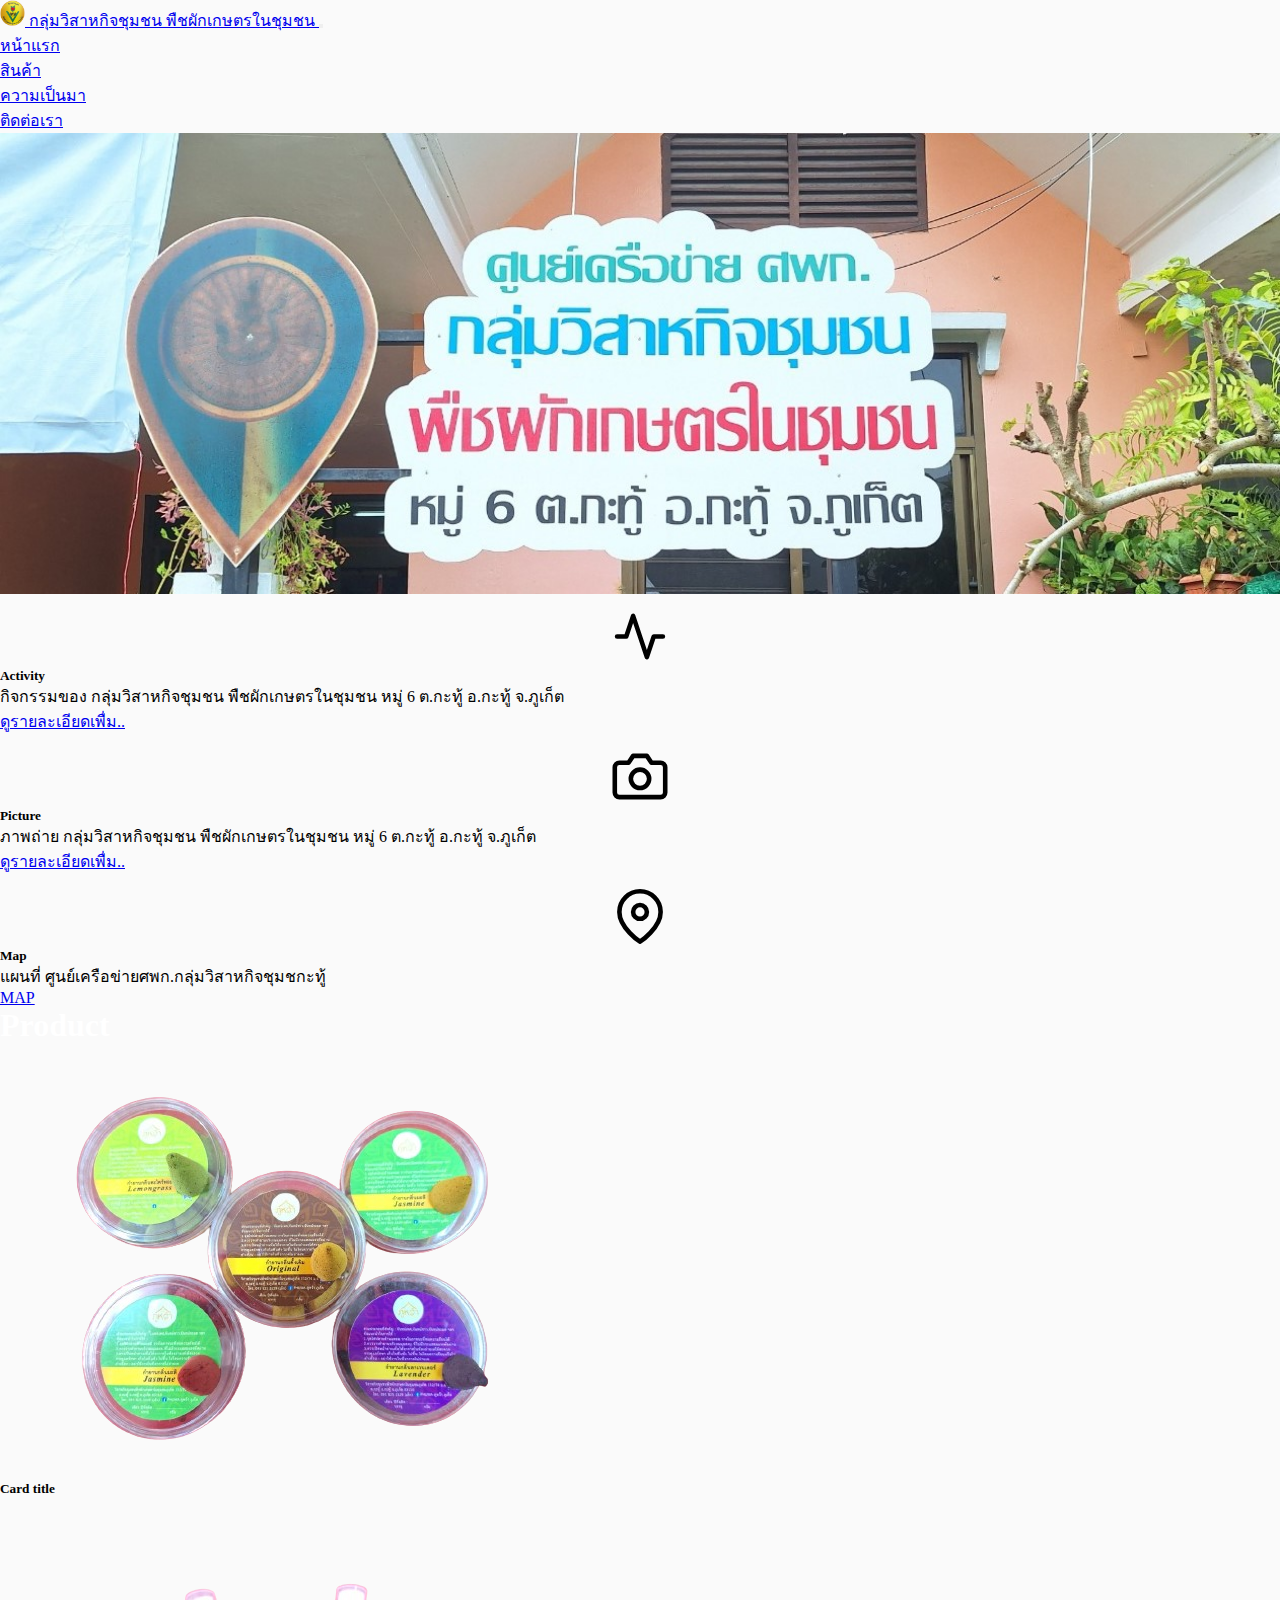
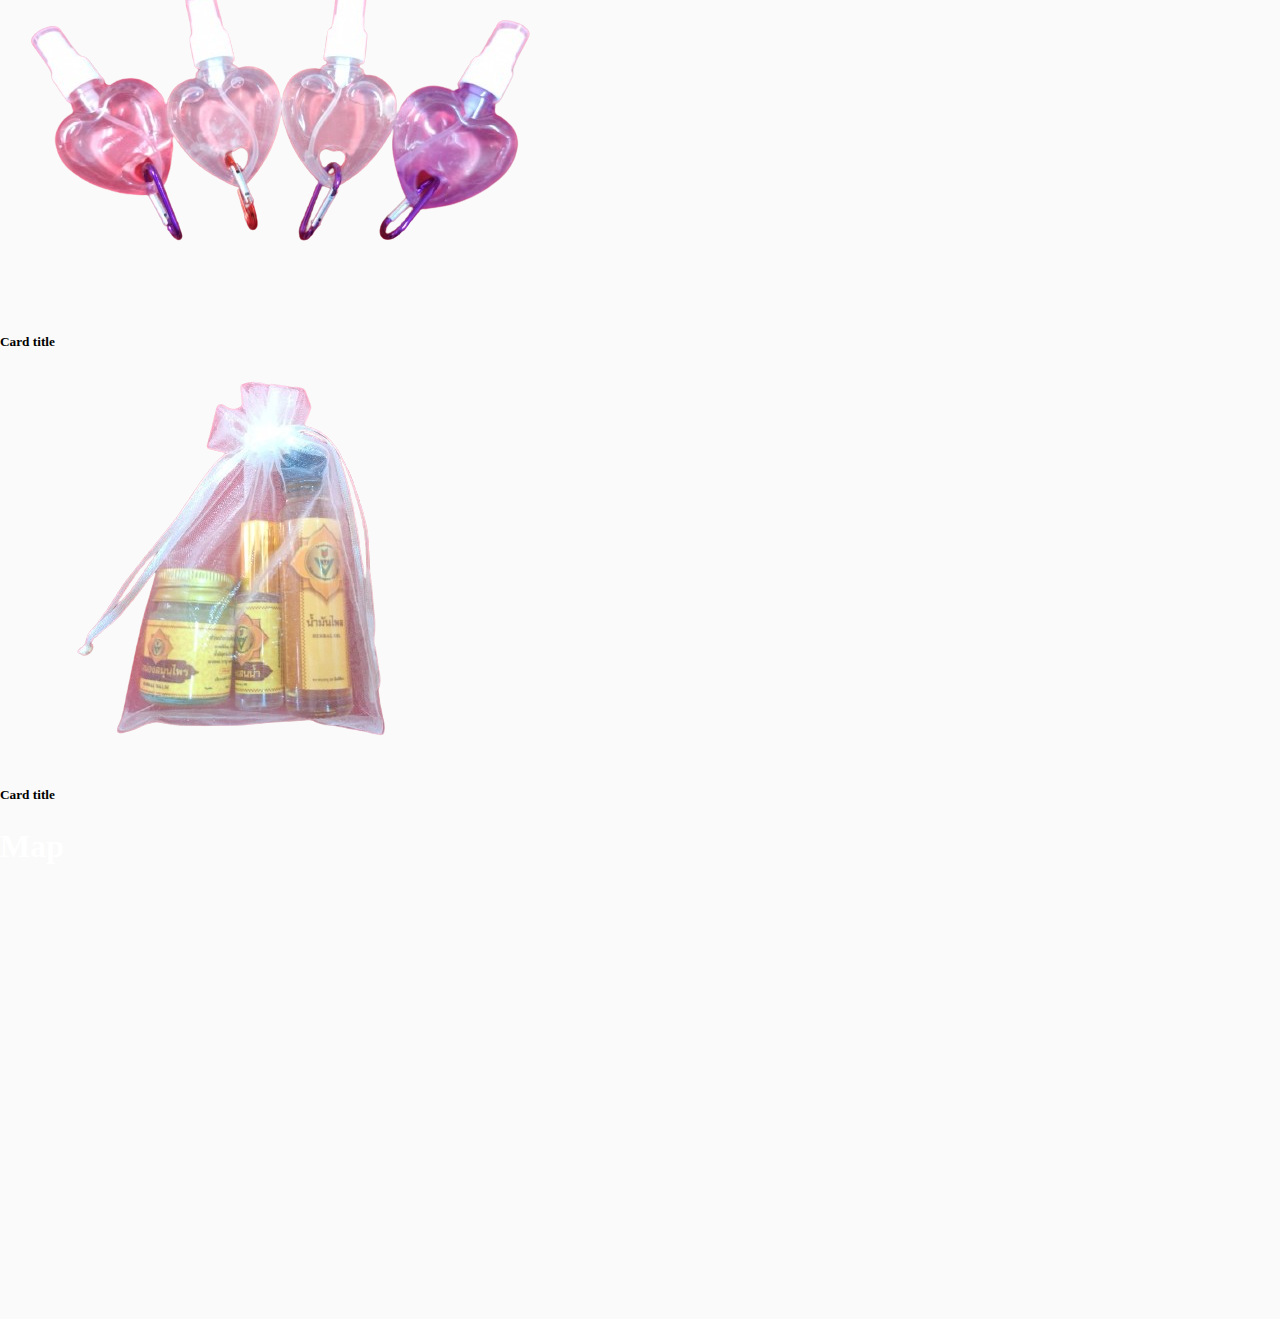
==== public/index.html @ 4e058816 "up" ====
<!doctype html>
<html lang="en">
  <head>
    <!-- Required meta tags -->
    <meta charset="utf-8">
    <meta name="viewport" content="width=device-width, initial-scale=1">
    <link rel="icon" type="image/x-icon" href="/img/iconotop.png">
    <!-- Bootstrap CSS -->
    <link href="https://cdn.jsdelivr.net/npm/bootstrap@5.0.2/dist/css/bootstrap.min.css" rel="stylesheet" integrity="sha384-EVSTQN3/azprG1Anm3QDgpJLIm9Nao0Yz1ztcQTwFspd3yD65VohhpuuCOmLASjC" crossorigin="anonymous">

    <title>ศูนย์เครือข่าย ศพก. กลุ่มวิสาหกิจชุมชน พืชผักเกษตรในชุมชน หมู่ 6 ต.กะทู้ อ.กะทู้ จ.ภูเก็ต</title>
    <link rel="stylesheet" href="style.css">
  </head>
  <body>

    <!-- navbar -->
    <nav class="navbar navbar-expand-lg navbar-dark bg-dark">
        <div class="container">
        
        <a class="navbar-brand" href="#"> 
            <img src="/img/iconotop.png"  width="25px" class="d-inline-block align-text-top"> กลุ่มวิสาหกิจชุมชน พืชผักเกษตรในชุมชน
        </a>

          <button class="navbar-toggler" type="button" data-bs-toggle="collapse" data-bs-target="#navbarSupportedContent" aria-controls="navbarSupportedContent" aria-expanded="false" aria-label="Toggle navigation">
            <span class="navbar-toggler-icon"></span>
          </button>
          <div class="collapse navbar-collapse" id="navbarSupportedContent">
            <ul class="navbar-nav ms-auto">
              <li class="nav-item">
                <a class="nav-link active" href="index.html">หน้าแรก</a>
              </li>
              <li class="nav-item">
                <a class="nav-link" href="#product">สินค้า</a>
              </li>
              <li class="nav-item">
                <a class="nav-link" href="#">ความเป็นมา</a>
              </li>
              <li class="nav-item">
                <a class="nav-link" href="#map">ติดต่อเรา</a>
              </li>
             
            </ul>
          </div>
        </div>
    </nav>
    
    <div class="contrainer">
        <div class="row">
            <div class="col">
                <img src="/img/bg-header.jpg" id="band">
            </div>
        </div>
        <div class="row row-cols-1 row-cols-md-3 g-4">
            <div class="col mt-2 p-4">
                <div class="card">
                  <img src="/svg/activity.svg" class="card-img-top" >
                  <div class="card-body text-center">
                      <h5 class="card-title">Activity</h5>
                      <p class="card-text">
                        กิจกรรมของ กลุ่มวิสาหกิจชุมชน พืชผักเกษตรในชุมชน หมู่ 6 ต.กะทู้ อ.กะทู้ จ.ภูเก็ต
                      </p>
                      <a href="#section1" class="btn btn-info"> ดูรายละเอียดเพื่ม..</a>
                  </div>
                </div>
            </div>
            <div class="col mt-2 p-4">
                <div class="card">
                <img src="/svg/camera.svg" class="card-img-top" >
                <div class="card-body text-center">
                    <h5 class="card-title">Picture</h5>
                    <p class="card-text">
                      ภาพถ่าย กลุ่มวิสาหกิจชุมชน พืชผักเกษตรในชุมชน หมู่ 6 ต.กะทู้ อ.กะทู้ จ.ภูเก็ต
                    </p>
                    <a href="#section1" class="btn btn-info">ดูรายละเอียดเพื่ม..</a>
                </div>
                </div>
            </div>
            <div class="col mt-2 p-4">
                <div class="card">
                <img src="/svg/map-pin.svg" class="card-img-top" >
                <div class="card-body text-center">
                    <h5 class="card-title">Map</h5>
                    <p class="card-text">แผนที่ ศูนย์เครือข่ายศพก.กลุ่มวิสาหกิจชุมชกะทู้</p>
                    <a href="#map" class="btn btn-info">MAP</a>
                </div>
                </div>
            </div>
        </div>
    </div>

    <div class="container-fluid mt-3 mb-3">
      <div class="row bg-dark" style="color: white;">
        <h1 class="text-center">Product</h1>
      </div>
    </div>

    <section id="product">
      <div class="container">
        <div class="row row-cols-1 row-cols-md-3 g-4">

          <div class="col">
            <div class="card">
              <img src="./img/pro/pro6.png" class="product" alt="...">
              <div class="card-body">
                <h5 class="card-title">Card title</h5>
                <p class="card-text"></p>
              </div>
            </div>
          </div>

          <div class="col">
            <div class="card">
              <img src="./img/pro/pro11.png" class="product" alt="...">
              <div class="card-body">
                <h5 class="card-title">Card title</h5>
                <p class="card-text"></p>
              </div>
            </div>
          </div>

          <div class="col">
            <div class="card">
              <img src="./img/pro/pro12.png" class="product" alt="...">
              <div class="card-body">
                <h5 class="card-title">Card title</h5>
                <p class="card-text"></p>
              </div>
            </div>
          </div>


          

        </div>
      </div>
    </section>

    <div class="container-fluid mt-3 mb-3">
      <div class="row bg-dark" style="color: white;">
        <h1 class="text-center">Map</h1>
      </div>
    </div>

    <section id="map">
        <div class="container">
          <div class="row">
            <div class="col">
              <iframe src="https://www.google.com/maps/embed?pb=!1m18!1m12!1m3!1d293.71024945003967!2d98.32863817992424!3d7.928625544393407!2m3!1f0!2f0!3f0!3m2!1i1024!2i768!4f13.1!3m3!1m2!1s0x305031136b36332b%3A0xd43e7f92133ab61b!2z4Lio4Li54LiZ4Lii4LmM4LmA4LiE4Lij4Li34Lit4LiC4LmI4Liy4Lii4Lio4Lie4LiBLuC4geC4peC4uOC5iOC4oeC4p-C4tOC4quC4suC4q-C4geC4tOC4iOC4iuC4uOC4oeC4iuC4geC4sOC4l-C4ueC5iQ!5e0!3m2!1sth!2sth!4v1709981188424!5m2!1sth!2sth" width="100%" height="450" style="border:0;" allowfullscreen="" loading="lazy" referrerpolicy="no-referrer-when-downgrade"></iframe>
            </div>
          </div>
        </div>
    </section>

    <script src="https://cdn.jsdelivr.net/npm/@popperjs/core@2.9.2/dist/umd/popper.min.js" integrity="sha384-IQsoLXl5PILFhosVNubq5LC7Qb9DXgDA9i+tQ8Zj3iwWAwPtgFTxbJ8NT4GN1R8p" crossorigin="anonymous"></script>
    <script src="https://cdn.jsdelivr.net/npm/bootstrap@5.0.2/dist/js/bootstrap.min.js" integrity="sha384-cVKIPhGWiC2Al4u+LWgxfKTRIcfu0JTxR+EQDz/bgldoEyl4H0zUF0QKbrJ0EcQF" crossorigin="anonymous"></script>
  
  </body>
</html>
---- public/style.css ----
*{
    margin: 0;
    padding: 0;
}
body{
    background-color: rgb(250, 250, 250);
}
hr{
    border-top: 2px dashed #8c8b8b;
    outline:1px dashed #8c8b8b;
}
#band{
    width: 100%;
    display: block;
    /* height: auto; */
}
.card-img-top {
    width: 100%;
    height: 55px;
    padding-top: 15px;
}
#product{
    margin-bottom: 25px;
}
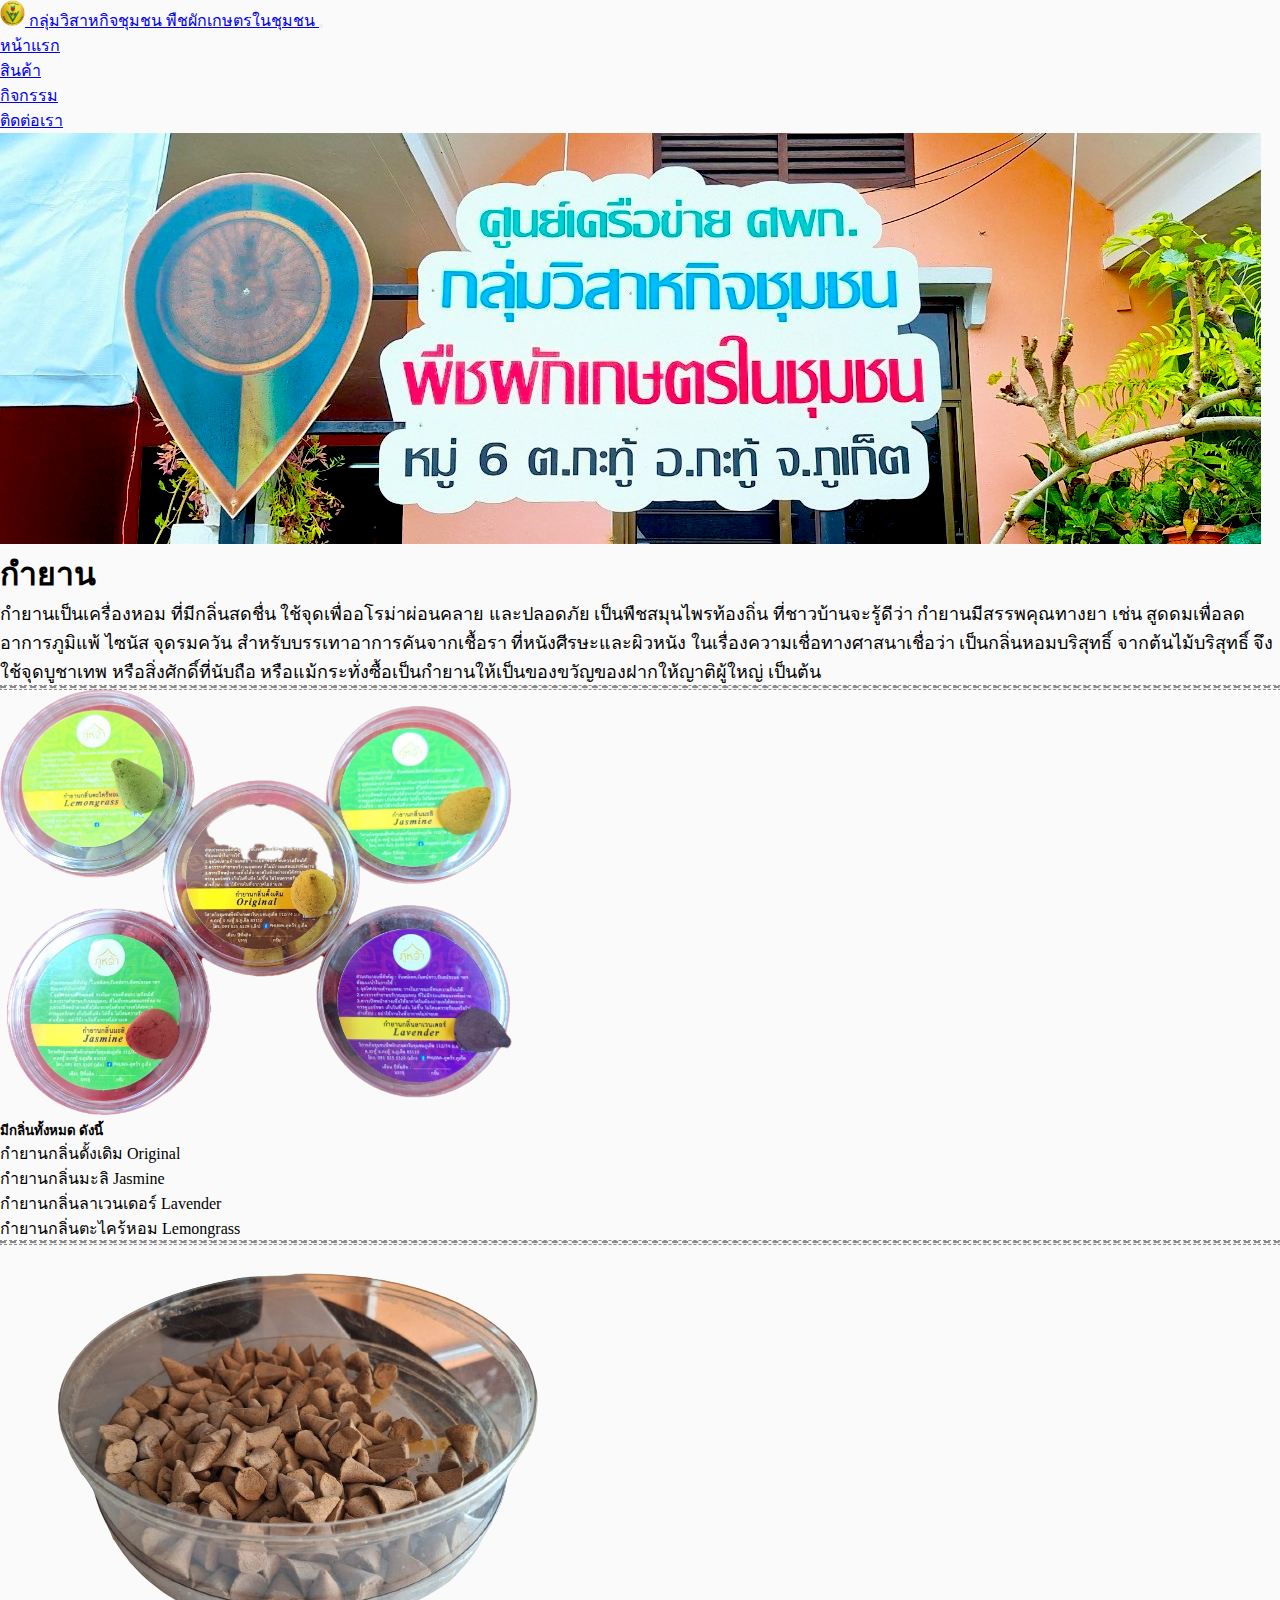
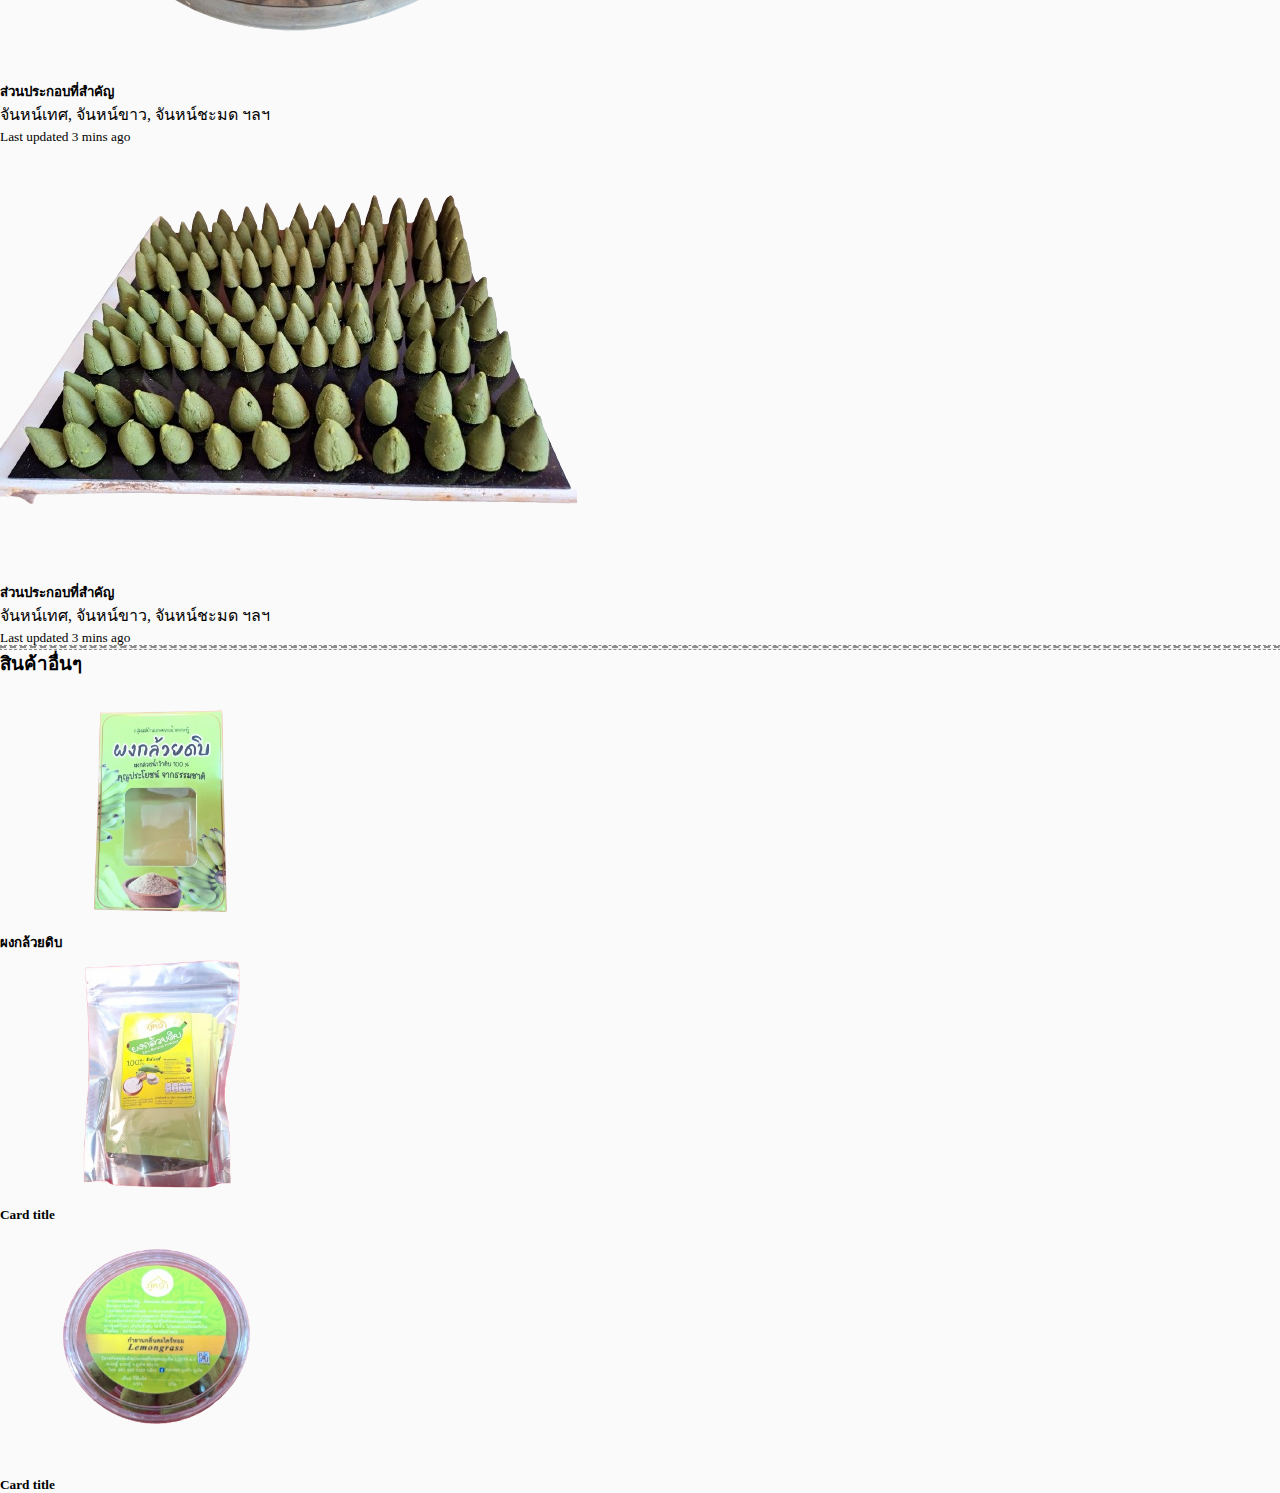
==== commit 20c033e8: "update" ====
--- a/public/index.html
+++ b/public/index.html
@@ -4,23 +4,25 @@
     <!-- Required meta tags -->
     <meta charset="utf-8">
     <meta name="viewport" content="width=device-width, initial-scale=1">
-    <link rel="icon" type="image/x-icon" href="/img/iconotop.png">
+    <link rel="icon" type="image/x-icon" href="img/iconotop.png">
     <!-- Bootstrap CSS -->
     <link href="https://cdn.jsdelivr.net/npm/bootstrap@5.0.2/dist/css/bootstrap.min.css" rel="stylesheet" integrity="sha384-EVSTQN3/azprG1Anm3QDgpJLIm9Nao0Yz1ztcQTwFspd3yD65VohhpuuCOmLASjC" crossorigin="anonymous">
-
     <title>ศูนย์เครือข่าย ศพก. กลุ่มวิสาหกิจชุมชน พืชผักเกษตรในชุมชน หมู่ 6 ต.กะทู้ อ.กะทู้ จ.ภูเก็ต</title>
     <link rel="stylesheet" href="style.css">
+    <style>
+      .p-text{
+        font-size: 18px;
+      }
+    </style>
   </head>
   <body>
 
     <!-- navbar -->
     <nav class="navbar navbar-expand-lg navbar-dark bg-dark">
         <div class="container">
-        
         <a class="navbar-brand" href="#"> 
-            <img src="/img/iconotop.png"  width="25px" class="d-inline-block align-text-top"> กลุ่มวิสาหกิจชุมชน พืชผักเกษตรในชุมชน
+            <img src="img/iconotop.png"  width="25px" class="d-inline-block align-text-top"> กลุ่มวิสาหกิจชุมชน พืชผักเกษตรในชุมชน
         </a>
-
           <button class="navbar-toggler" type="button" data-bs-toggle="collapse" data-bs-target="#navbarSupportedContent" aria-controls="navbarSupportedContent" aria-expanded="false" aria-label="Toggle navigation">
             <span class="navbar-toggler-icon"></span>
           </button>
@@ -30,126 +32,137 @@
                 <a class="nav-link active" href="index.html">หน้าแรก</a>
               </li>
               <li class="nav-item">
-                <a class="nav-link" href="#product">สินค้า</a>
+                <a class="nav-link" href="product.html">สินค้า</a>
               </li>
               <li class="nav-item">
-                <a class="nav-link" href="#">ความเป็นมา</a>
+                <a class="nav-link" href="activity.html">กิจกรรม</a>
               </li>
               <li class="nav-item">
-                <a class="nav-link" href="#map">ติดต่อเรา</a>
+                <a class="nav-link" href="contect.html">ติดต่อเรา</a>
               </li>
-             
             </ul>
           </div>
         </div>
     </nav>
     
-    <div class="contrainer">
-        <div class="row">
-            <div class="col">
-                <img src="/img/bg-header.jpg" id="band">
-            </div>
+    <div id="carouselExampleSlidesOnly" class="carousel slide" data-bs-ride="carousel">
+      <div class="carousel-inner">
+        <div class="carousel-item active">
+          <img src="img/bg.png" class="d-block w-100">
         </div>
-        <div class="row row-cols-1 row-cols-md-3 g-4">
-            <div class="col mt-2 p-4">
-                <div class="card">
-                  <img src="/svg/activity.svg" class="card-img-top" >
-                  <div class="card-body text-center">
-                      <h5 class="card-title">Activity</h5>
-                      <p class="card-text">
-                        กิจกรรมของ กลุ่มวิสาหกิจชุมชน พืชผักเกษตรในชุมชน หมู่ 6 ต.กะทู้ อ.กะทู้ จ.ภูเก็ต
-                      </p>
-                      <a href="#section1" class="btn btn-info"> ดูรายละเอียดเพื่ม..</a>
-                  </div>
-                </div>
-            </div>
-            <div class="col mt-2 p-4">
-                <div class="card">
-                <img src="/svg/camera.svg" class="card-img-top" >
-                <div class="card-body text-center">
-                    <h5 class="card-title">Picture</h5>
-                    <p class="card-text">
-                      ภาพถ่าย กลุ่มวิสาหกิจชุมชน พืชผักเกษตรในชุมชน หมู่ 6 ต.กะทู้ อ.กะทู้ จ.ภูเก็ต
-                    </p>
-                    <a href="#section1" class="btn btn-info">ดูรายละเอียดเพื่ม..</a>
-                </div>
-                </div>
-            </div>
-            <div class="col mt-2 p-4">
-                <div class="card">
-                <img src="/svg/map-pin.svg" class="card-img-top" >
-                <div class="card-body text-center">
-                    <h5 class="card-title">Map</h5>
-                    <p class="card-text">แผนที่ ศูนย์เครือข่ายศพก.กลุ่มวิสาหกิจชุมชกะทู้</p>
-                    <a href="#map" class="btn btn-info">MAP</a>
-                </div>
-                </div>
-            </div>
-        </div>
-    </div>
-
-    <div class="container-fluid mt-3 mb-3">
-      <div class="row bg-dark" style="color: white;">
-        <h1 class="text-center">Product</h1>
       </div>
     </div>
 
-    <section id="product">
-      <div class="container">
-        <div class="row row-cols-1 row-cols-md-3 g-4">
+    
+  <div class="container">
 
-          <div class="col">
-            <div class="card">
-              <img src="./img/pro/pro6.png" class="product" alt="...">
-              <div class="card-body">
-                <h5 class="card-title">Card title</h5>
-                <p class="card-text"></p>
+    <div class="row">
+      <div class="col text-center py-4">
+          <h1>กำยาน</h1>
+          <p class="p-text">กำยานเป็นเครื่องหอม ที่มีกลิ่นสดชื่น ใช้จุดเพื่ออโรม่าผ่อนคลาย และปลอดภัย เป็นพืชสมุนไพรท้องถิ่น ที่ชาวบ้านจะรู้ดีว่า 
+            กำยานมีสรรพคุณทางยา เช่น สูดดมเพื่อลดอาการภูมิแพ้ ไซนัส  จุดรมควัน สำหรับบรรเทาอาการคันจากเชื้อรา ที่หนังศีรษะและผิวหนัง 
+            ในเรื่องความเชื่อทางศาสนาเชื่อว่า เป็นกลิ่นหอมบริสุทธิ์ จากต้นไม้บริสุทธิ์ จึงใช้จุดบูชาเทพ หรือสิ่งศักดิ์ที่นับถือ  
+            หรือแม้กระทั่งซื้อเป็นกำยานให้เป็นของขวัญของฝากให้ญาติผู้ใหญ่ เป็นต้น
+          </p>
+      </div>
+    </div>
+    
+    <hr>
+
+    <div class="row">
+      <div class="col-md-6 text-center">
+        <img src="img/itemGumyan.png" width="40%">
+      </div>
+      <div class="col-md-6 p-3">
+        <h5>มีกลิ่นทั้งหมด ดังนี้</h5>
+          <ul>
+            <li>กำยานกลิ่นดั้งเดิม Original</li>
+            <li>กำยานกลิ่นมะลิ Jasmine</li>
+            <li>กำยานกลิ่นลาเวนเดอร์ Lavender</li>
+            <li>กำยานกลิ่นตะไคร้หอม Lemongrass</li>
+          </ul>
+      </div>
+    </div>
+
+
+      <hr>
+
+      <div class="row">
+
+        <div class="col">
+          <div class="card mb-3" style="max-width: 540px;">
+            <div class="row g-0">
+              <div class="col-md-4">
+                <img src="img/pro/item1.png" class="img-fluid rounded-start" alt="...">
+              </div>
+              <div class="col-md-8">
+                <div class="card-body">
+                  <h5 class="card-title">ส่วนประกอบที่สำคัญ</h5>
+                  <p class="card-text">จันหน์เทศ, จันหน์ขาว, จันหน์ชะมด ฯลฯ </p>
+                  <p class="card-text"><small class="text-body-secondary">Last updated 3 mins ago</small></p>
+                </div>
               </div>
             </div>
           </div>
+        </div>
 
-          <div class="col">
-            <div class="card">
-              <img src="./img/pro/pro11.png" class="product" alt="...">
-              <div class="card-body">
-                <h5 class="card-title">Card title</h5>
-                <p class="card-text"></p>
+        <div class="col">
+          <div class="card mb-3" style="max-width: 540px;">
+            <div class="row g-0">
+              <div class="col-md-4">
+                <img src="img/pro/item2.png" class="img-fluid rounded-start" alt="...">
+              </div>
+              <div class="col-md-8">
+                <div class="card-body">
+                  <h5 class="card-title">ส่วนประกอบที่สำคัญ</h5>
+                  <p class="card-text">จันหน์เทศ, จันหน์ขาว, จันหน์ชะมด ฯลฯ </p>
+                  <p class="card-text"><small class="text-body-secondary">Last updated 3 mins ago</small></p>
+                </div>
               </div>
             </div>
           </div>
+        </div>
 
-          <div class="col">
-            <div class="card">
-              <img src="./img/pro/pro12.png" class="product" alt="...">
-              <div class="card-body">
-                <h5 class="card-title">Card title</h5>
-                <p class="card-text"></p>
-              </div>
-            </div>
-          </div>
+      </div>
 
+      <hr>
+      
+      <h3 class="text-center py-3">สินค้าอื่นๆ </h3>
 
-          
+      <div class="row row-cols-1 row-cols-md-3 g-4 mb-5">
 
-        </div>
-      </div>
-    </section>
-
-    <div class="container-fluid mt-3 mb-3">
-      <div class="row bg-dark" style="color: white;">
-        <h1 class="text-center">Map</h1>
-      </div>
-    </div>
-
-    <section id="map">
-        <div class="container">
-          <div class="row">
-            <div class="col">
-              <iframe src="https://www.google.com/maps/embed?pb=!1m18!1m12!1m3!1d293.71024945003967!2d98.32863817992424!3d7.928625544393407!2m3!1f0!2f0!3f0!3m2!1i1024!2i768!4f13.1!3m3!1m2!1s0x305031136b36332b%3A0xd43e7f92133ab61b!2z4Lio4Li54LiZ4Lii4LmM4LmA4LiE4Lij4Li34Lit4LiC4LmI4Liy4Lii4Lio4Lie4LiBLuC4geC4peC4uOC5iOC4oeC4p-C4tOC4quC4suC4q-C4geC4tOC4iOC4iuC4uOC4oeC4iuC4geC4sOC4l-C4ueC5iQ!5e0!3m2!1sth!2sth!4v1709981188424!5m2!1sth!2sth" width="100%" height="450" style="border:0;" allowfullscreen="" loading="lazy" referrerpolicy="no-referrer-when-downgrade"></iframe>
+        <div class="col">
+          <div class="card">
+            <img src="img/pro/pro2.png" height="250px">
+            <div class="card-body">
+              <h5 class="card-title">ผงกล้วยดิบ</h5>
             </div>
           </div>
         </div>
-    </section>
+
+        <div class="col">
+          <div class="card">
+            <img src="img/pro/pro1.png" height="250px">
+            <div class="card-body">
+              <h5 class="card-title">Card title</h5>
+            </div>
+          </div>
+        </div>
+
+        <div class="col">
+          <div class="card">
+            <img src="img/pro/pro3.png" height="250px">
+            <div class="card-body">
+              <h5 class="card-title">Card title</h5>
+            </div>
+          </div>
+        </div>
+
+      </div>
+
+
+
+  </div>
 
     <script src="https://cdn.jsdelivr.net/npm/@popperjs/core@2.9.2/dist/umd/popper.min.js" integrity="sha384-IQsoLXl5PILFhosVNubq5LC7Qb9DXgDA9i+tQ8Zj3iwWAwPtgFTxbJ8NT4GN1R8p" crossorigin="anonymous"></script>
     <script src="https://cdn.jsdelivr.net/npm/bootstrap@5.0.2/dist/js/bootstrap.min.js" integrity="sha384-cVKIPhGWiC2Al4u+LWgxfKTRIcfu0JTxR+EQDz/bgldoEyl4H0zUF0QKbrJ0EcQF" crossorigin="anonymous"></script>
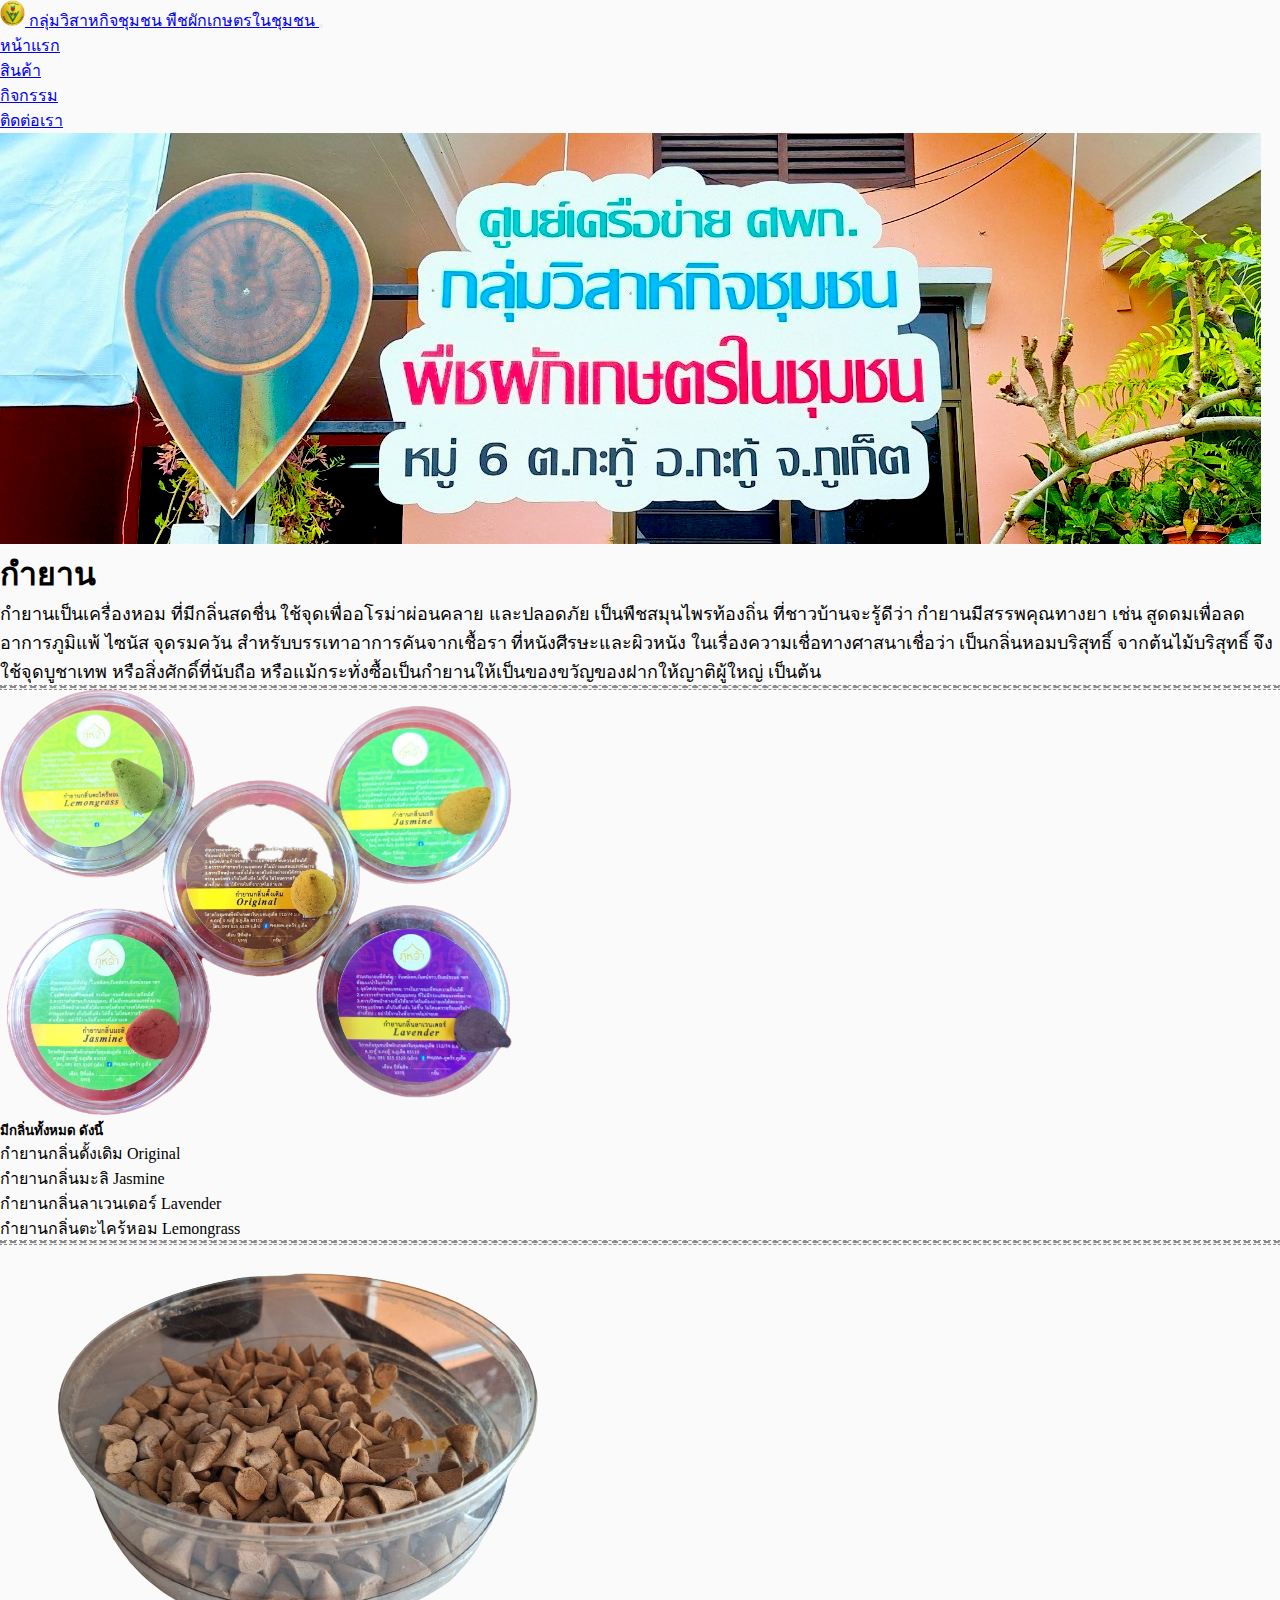
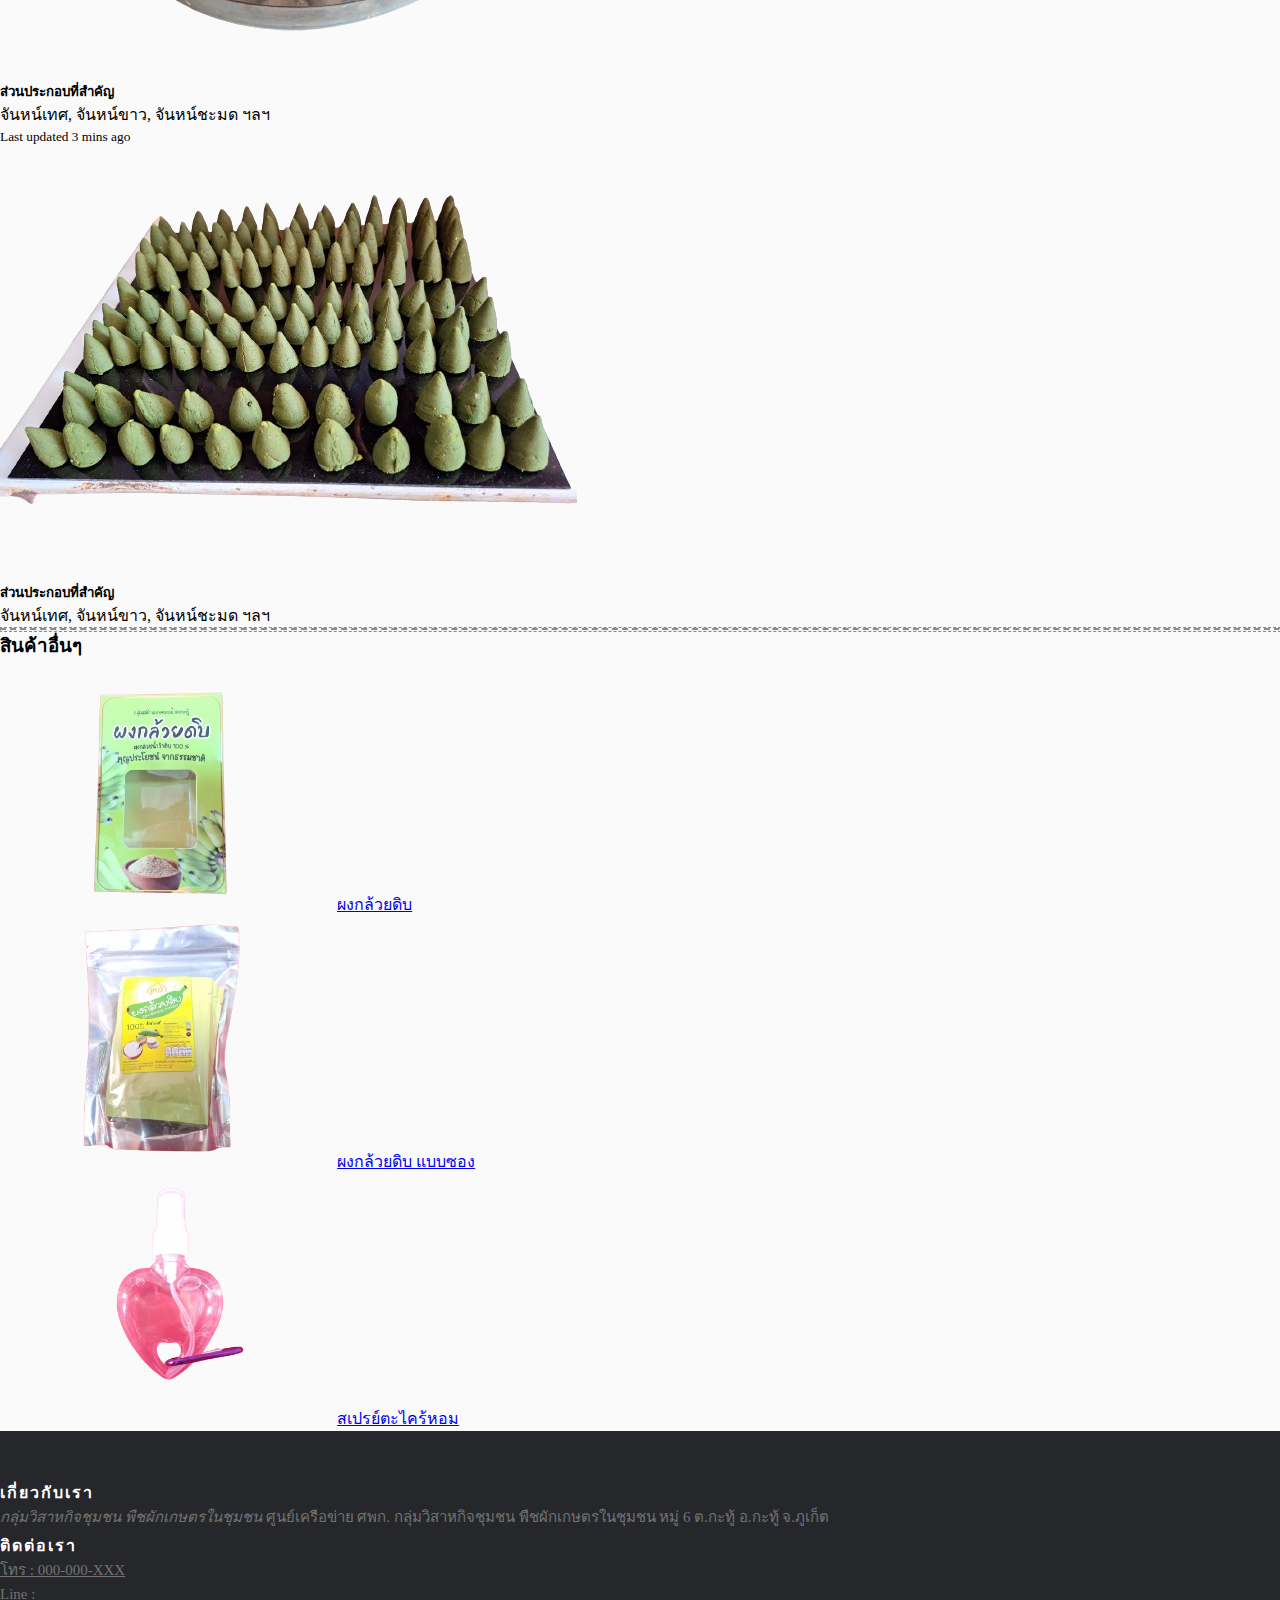
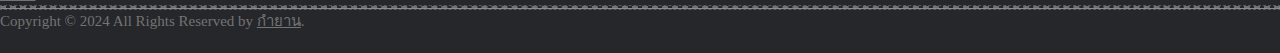
==== commit 4b1a0c6a: "update" ====
--- a/public/index.html
+++ b/public/index.html
@@ -18,7 +18,7 @@
   <body>
 
     <!-- navbar -->
-    <nav class="navbar navbar-expand-lg navbar-dark bg-dark">
+    <nav class="navbar navbar-expand-lg navbar-dark bg-dark sticky-top">
         <div class="container">
         <a class="navbar-brand" href="#"> 
             <img src="img/iconotop.png"  width="25px" class="d-inline-block align-text-top"> กลุ่มวิสาหกิจชุมชน พืชผักเกษตรในชุมชน
@@ -87,7 +87,7 @@
 
       <hr>
 
-      <div class="row">
+      <div class="row text-center">
 
         <div class="col">
           <div class="card mb-3" style="max-width: 540px;">
@@ -106,17 +106,16 @@
           </div>
         </div>
 
-        <div class="col">
+        <div class="col-md-6">
           <div class="card mb-3" style="max-width: 540px;">
             <div class="row g-0">
               <div class="col-md-4">
-                <img src="img/pro/item2.png" class="img-fluid rounded-start" alt="...">
+                <img src="img/pro/item2.png" class="img-fluid rounded-start">
               </div>
               <div class="col-md-8">
                 <div class="card-body">
                   <h5 class="card-title">ส่วนประกอบที่สำคัญ</h5>
                   <p class="card-text">จันหน์เทศ, จันหน์ขาว, จันหน์ชะมด ฯลฯ </p>
-                  <p class="card-text"><small class="text-body-secondary">Last updated 3 mins ago</small></p>
                 </div>
               </div>
             </div>
@@ -134,35 +133,68 @@
         <div class="col">
           <div class="card">
             <img src="img/pro/pro2.png" height="250px">
-            <div class="card-body">
-              <h5 class="card-title">ผงกล้วยดิบ</h5>
-            </div>
+            <a href="product.html" class="btn btn-info p-3">ผงกล้วยดิบ</a>
           </div>
         </div>
 
         <div class="col">
           <div class="card">
             <img src="img/pro/pro1.png" height="250px">
-            <div class="card-body">
-              <h5 class="card-title">Card title</h5>
-            </div>
+              <a href="product.html" class="btn btn-info p-3">ผงกล้วยดิบ แบบซอง</a>
           </div>
         </div>
 
         <div class="col">
           <div class="card">
-            <img src="img/pro/pro3.png" height="250px">
-            <div class="card-body">
-              <h5 class="card-title">Card title</h5>
-            </div>
-          </div>
-        </div>
-
-      </div>
-
-
-
+            <img src="img/pro/pro7.png" height="250px">
+              <a href="product.html" class="btn btn-info p-3">สเปรย์ตะไคร้หอม</a>
+          </div>
+        </div>
+
+      </div>
   </div>
+
+  <!-- Site footer -->
+  <footer class="site-footer">
+    <div class="container">
+      <div class="row">
+        <div class="col-sm-12 col-md-6">
+          <h6>เกี่ยวกับเรา</h6>
+          <p class="text-justify"><i>กลุ่มวิสาหกิจชุมชน พืชผักเกษตรในชุมชน</i> 
+            ศูนย์เครือข่าย ศพก. กลุ่มวิสาหกิจชุมชน พืชผักเกษตรในชุมชน หมู่ 6 ต.กะทู้ อ.กะทู้ จ.ภูเก็ต</p>
+        </div>
+
+     
+
+        <div class="col-xs-6 col-md-3">
+          <h6>ติดต่อเรา</h6>
+          <ul class="footer-links">
+            <li><a href="#">โทร : 000-000-XXX</a></li>
+            <li><a href="#">Line : </a></li>
+          </ul>
+        </div>
+      </div>
+      <hr>
+    </div>
+    <div class="container">
+      <div class="row">
+        <div class="col-md-8 col-sm-6 col-xs-12">
+          <p class="copyright-text">Copyright &copy; 2024 All Rights Reserved by 
+          <a href="#">กำยาน</a>.
+          </p>
+        </div>
+
+        <div class="col-md-4 col-sm-6 col-xs-12">
+          <!-- <ul class="social-icons">
+            <li><a class="facebook" href="#"><i class="fa fa-facebook"></i></a></li>
+            <li><a class="twitter" href="#"><i class="fa fa-twitter"></i></a></li>
+            <li><a class="dribbble" href="#"><i class="fa fa-dribbble"></i></a></li>
+            <li><a class="linkedin" href="#"><i class="fa fa-linkedin"></i></a></li>   
+          </ul> -->
+        </div>
+      </div>
+    </div>
+  </footer>
 
     <script src="https://cdn.jsdelivr.net/npm/@popperjs/core@2.9.2/dist/umd/popper.min.js" integrity="sha384-IQsoLXl5PILFhosVNubq5LC7Qb9DXgDA9i+tQ8Zj3iwWAwPtgFTxbJ8NT4GN1R8p" crossorigin="anonymous"></script>
     <script src="https://cdn.jsdelivr.net/npm/bootstrap@5.0.2/dist/js/bootstrap.min.js" integrity="sha384-cVKIPhGWiC2Al4u+LWgxfKTRIcfu0JTxR+EQDz/bgldoEyl4H0zUF0QKbrJ0EcQF" crossorigin="anonymous"></script>
--- a/public/style.css
+++ b/public/style.css
@@ -21,4 +21,168 @@
 }
 #product{
     margin-bottom: 25px;
+}
+
+.site-footer
+{
+  background-color:#26272b;
+  padding:45px 0 20px;
+  font-size:15px;
+  line-height:24px;
+  color:#737373;
+}
+.site-footer hr
+{
+  border-top-color:#bbb;
+  opacity:0.5
+}
+.site-footer hr.small
+{
+  margin:20px 0
+}
+.site-footer h6
+{
+  color:#fff;
+  font-size:16px;
+  text-transform:uppercase;
+  margin-top:5px;
+  letter-spacing:2px
+}
+.site-footer a
+{
+  color:#737373;
+}
+.site-footer a:hover
+{
+  color:#3366cc;
+  text-decoration:none;
+}
+.footer-links
+{
+  padding-left:0;
+  list-style:none
+}
+.footer-links li
+{
+  display:block
+}
+.footer-links a
+{
+  color:#737373
+}
+.footer-links a:active,.footer-links a:focus,.footer-links a:hover
+{
+  color:#3366cc;
+  text-decoration:none;
+}
+.footer-links.inline li
+{
+  display:inline-block
+}
+.site-footer .social-icons
+{
+  text-align:right
+}
+.site-footer .social-icons a
+{
+  width:40px;
+  height:40px;
+  line-height:40px;
+  margin-left:6px;
+  margin-right:0;
+  border-radius:100%;
+  background-color:#33353d
+}
+.copyright-text
+{
+  margin:0
+}
+@media (max-width:991px)
+{
+  .site-footer [class^=col-]
+  {
+    margin-bottom:30px
+  }
+}
+@media (max-width:767px)
+{
+  .site-footer
+  {
+    padding-bottom:0
+  }
+  .site-footer .copyright-text,.site-footer .social-icons
+  {
+    text-align:center
+  }
+}
+.social-icons
+{
+  padding-left:0;
+  margin-bottom:0;
+  list-style:none
+}
+.social-icons li
+{
+  display:inline-block;
+  margin-bottom:4px
+}
+.social-icons li.title
+{
+  margin-right:15px;
+  text-transform:uppercase;
+  color:#96a2b2;
+  font-weight:700;
+  font-size:13px
+}
+.social-icons a{
+  background-color:#eceeef;
+  color:#818a91;
+  font-size:16px;
+  display:inline-block;
+  line-height:44px;
+  width:44px;
+  height:44px;
+  text-align:center;
+  margin-right:8px;
+  border-radius:100%;
+  -webkit-transition:all .2s linear;
+  -o-transition:all .2s linear;
+  transition:all .2s linear
+}
+.social-icons a:active,.social-icons a:focus,.social-icons a:hover
+{
+  color:#fff;
+  background-color:#29aafe
+}
+.social-icons.size-sm a
+{
+  line-height:34px;
+  height:34px;
+  width:34px;
+  font-size:14px
+}
+.social-icons a.facebook:hover
+{
+  background-color:#3b5998
+}
+.social-icons a.twitter:hover
+{
+  background-color:#00aced
+}
+.social-icons a.linkedin:hover
+{
+  background-color:#007bb6
+}
+.social-icons a.dribbble:hover
+{
+  background-color:#ea4c89
+}
+@media (max-width:767px)
+{
+  .social-icons li.title
+  {
+    display:block;
+    margin-right:0;
+    font-weight:600
+  }
 }